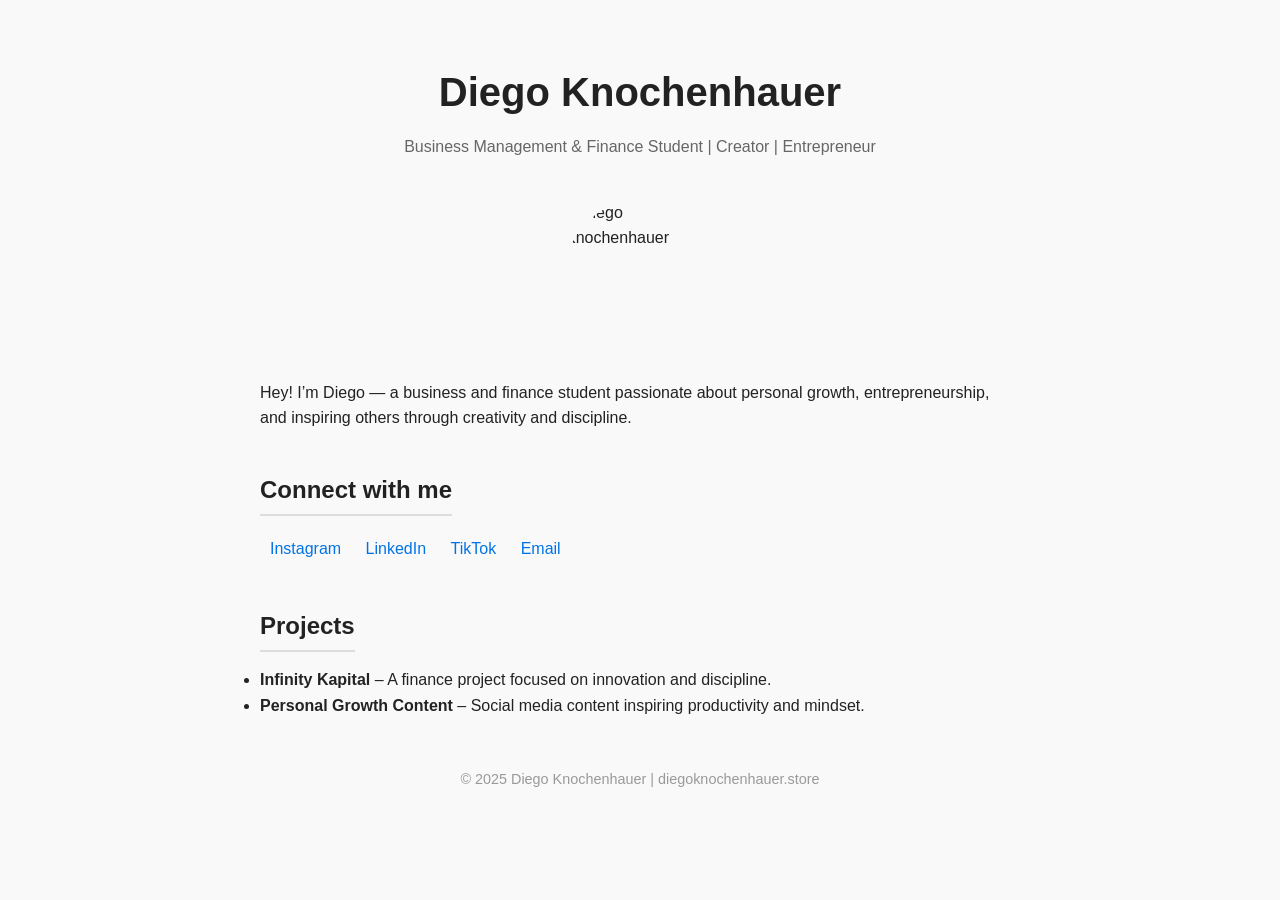
==== diegoknochenhauer-portfolio/index.html @ 3d2e8f9c "initial commit" ====
<!DOCTYPE html>
<html lang="en">
<head>
  <meta charset="UTF-8" />
  <meta name="viewport" content="width=device-width, initial-scale=1.0" />
  <title>Diego Knochenhauer</title>
  <link rel="stylesheet" href="style.css" />
</head>
<body>
  <header>
    <h1>Diego Knochenhauer</h1>
    <p>Business Management & Finance Student | Creator | Entrepreneur</p>
  </header>

  <section id="about">
    <img src="yourphoto.jpg" alt="Diego Knochenhauer" class="profile" />
    <p>
      Hey! I’m Diego — a business and finance student passionate about personal growth,
      entrepreneurship, and inspiring others through creativity and discipline.
    </p>
  </section>

  <section id="socials">
    <h2>Connect with me</h2>
    <div class="links">
      <a href="https://instagram.com/yourhandle" target="_blank">Instagram</a>
      <a href="https://www.linkedin.com/in/yourhandle" target="_blank">LinkedIn</a>
      <a href="https://tiktok.com/@yourhandle" target="_blank">TikTok</a>
      <a href="mailto:youremail@gmail.com">Email</a>
    </div>
  </section>

  <section id="projects">
    <h2>Projects</h2>
    <ul>
      <li><strong>Infinity Kapital</strong> – A finance project focused on innovation and discipline.</li>
      <li><strong>Personal Growth Content</strong> – Social media content inspiring productivity and mindset.</li>
    </ul>
  </section>

  <footer>
    <p>© 2025 Diego Knochenhauer | diegoknochenhauer.store</p>
  </footer>
</body>
</html>
---- diegoknochenhauer-portfolio/style.css ----
* {
  margin: 0;
  padding: 0;
  box-sizing: border-box;
  font-family: "Inter", sans-serif;
}

body {
  background: #f9f9f9;
  color: #222;
  line-height: 1.6;
  padding: 20px;
  max-width: 800px;
  margin: auto;
}

header {
  text-align: center;
  margin-top: 40px;
}

header h1 {
  font-size: 2.5rem;
  margin-bottom: 10px;
}

header p {
  color: #666;
}

.profile {
  width: 150px;
  height: 150px;
  border-radius: 50%;
  display: block;
  margin: 30px auto;
  object-fit: cover;
}

section {
  margin: 40px 0;
}

h2 {
  margin-bottom: 15px;
  border-bottom: 2px solid #ddd;
  display: inline-block;
  padding-bottom: 5px;
}

.links a {
  display: inline-block;
  margin: 5px 10px;
  text-decoration: none;
  color: #0073e6;
  font-weight: 500;
}

.links a:hover {
  color: #005bb5;
}

footer {
  text-align: center;
  font-size: 0.9rem;
  color: #999;
  margin-top: 50px;
}
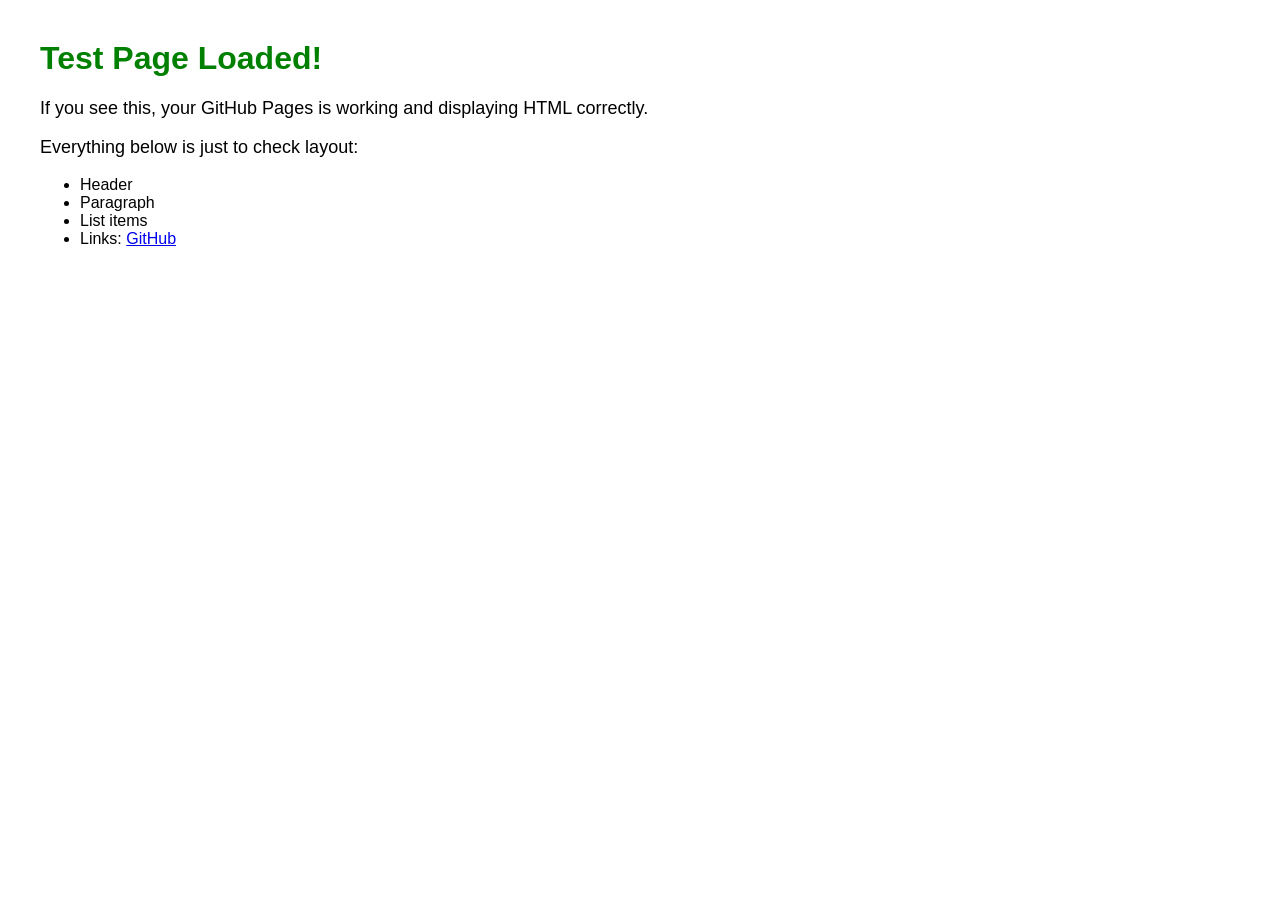
==== commit 84ff057c: "Update index.html with test page" ====
--- a/diegoknochenhauer-portfolio/index.html
+++ b/diegoknochenhauer-portfolio/index.html
@@ -3,43 +3,23 @@
 <head>
   <meta charset="UTF-8" />
   <meta name="viewport" content="width=device-width, initial-scale=1.0" />
-  <title>Diego Knochenhauer</title>
-  <link rel="stylesheet" href="style.css" />
+  <title>Test Page</title>
+  <style>
+    body { font-family: Arial, sans-serif; margin: 40px; }
+    h1 { color: green; }
+    p { font-size: 18px; }
+  </style>
 </head>
 <body>
-  <header>
-    <h1>Diego Knochenhauer</h1>
-    <p>Business Management & Finance Student | Creator | Entrepreneur</p>
-  </header>
-
-  <section id="about">
-    <img src="yourphoto.jpg" alt="Diego Knochenhauer" class="profile" />
-    <p>
-      Hey! I’m Diego — a business and finance student passionate about personal growth,
-      entrepreneurship, and inspiring others through creativity and discipline.
-    </p>
-  </section>
-
-  <section id="socials">
-    <h2>Connect with me</h2>
-    <div class="links">
-      <a href="https://instagram.com/yourhandle" target="_blank">Instagram</a>
-      <a href="https://www.linkedin.com/in/yourhandle" target="_blank">LinkedIn</a>
-      <a href="https://tiktok.com/@yourhandle" target="_blank">TikTok</a>
-      <a href="mailto:youremail@gmail.com">Email</a>
-    </div>
-  </section>
-
-  <section id="projects">
-    <h2>Projects</h2>
-    <ul>
-      <li><strong>Infinity Kapital</strong> – A finance project focused on innovation and discipline.</li>
-      <li><strong>Personal Growth Content</strong> – Social media content inspiring productivity and mindset.</li>
-    </ul>
-  </section>
-
-  <footer>
-    <p>© 2025 Diego Knochenhauer | diegoknochenhauer.store</p>
-  </footer>
+  <h1>Test Page Loaded!</h1>
+  <p>If you see this, your GitHub Pages is working and displaying HTML correctly.</p>
+  <p>Everything below is just to check layout:</p>
+  <ul>
+    <li>Header</li>
+    <li>Paragraph</li>
+    <li>List items</li>
+    <li>Links: <a href="https://github.com" target="_blank">GitHub</a></li>
+  </ul>
 </body>
 </html>
+
